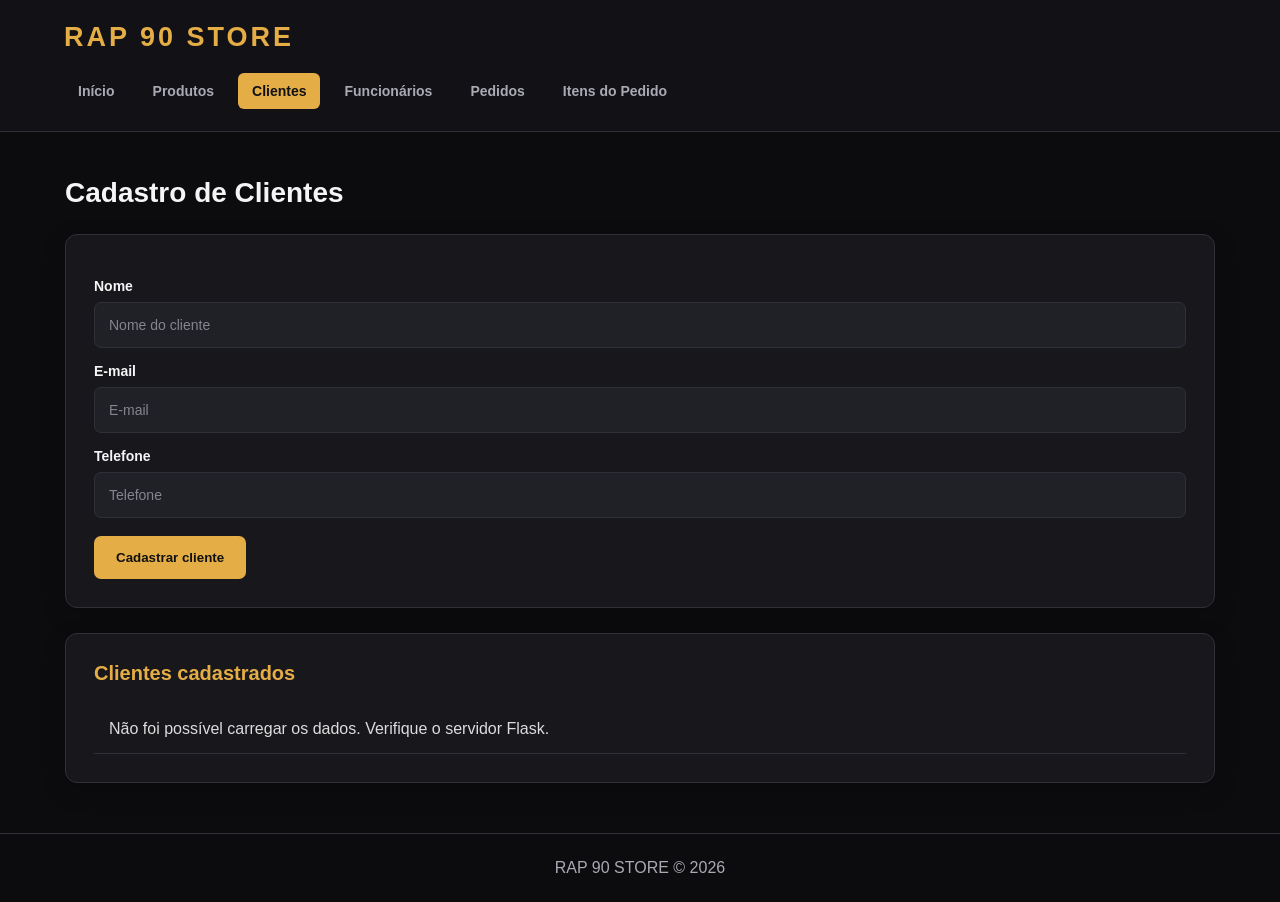
==== pages/clientes.html @ cba88edf "a" ====
<!DOCTYPE html>
<html lang="pt-BR">
<head>
    <meta charset="UTF-8">
    <meta name="viewport" content="width=device-width, initial-scale=1.0">
    <title>Clientes | RAP 90 STORE</title>
    <link rel="stylesheet" href="../style/style.css">
    <script src="../script/script.js" defer></script>
</head>
<body data-page="clientes">

<header>
    <h1>RAP 90 STORE</h1>
    <nav>
        <a href="../index.html">Início</a>
        <a href="produtos.html">Produtos</a>
        <a href="clientes.html" class="active">Clientes</a>
        <a href="funcionarios.html">Funcionários</a>
        <a href="pedidos.html">Pedidos</a>
        <a href="itens-pedido.html">Itens do Pedido</a>
    </nav>
</header>

<main class="container">
    <h2>Cadastro de Clientes</h2>

    <section class="panel">
        <form id="formulario">
            <label>Nome</label>
            <input name="nome" placeholder="Nome do cliente" required>

            <label>E-mail</label>
            <input name="email" type="email" placeholder="E-mail" required>

            <label>Telefone</label>
            <input name="telefone" placeholder="Telefone">

            <button class="btn">Cadastrar cliente</button>
        </form>
    </section>

    <section class="panel">
        <h2>Clientes cadastrados</h2>
        <table>
            <tbody id="tabela-dados"></tbody>
        </table>
    </section>
</main>

<footer>RAP 90 STORE © 2026</footer>

</body>
</html>
---- style/style.css ----
* {
    margin: 0;
    padding: 0;
    box-sizing: border-box;
}

:root {
    --gold: #e5ad45;
    --gold-light: #ffd477;
    --background: #0c0c0f;
    --surface: #17171c;
    --surface-light: #202027;
    --border: #303039;
    --text: #f5f5f5;
    --muted: #aaaab4;
}

body {
    min-height: 100vh;
    background: var(--background);
    color: var(--text);
    font-family: Arial, sans-serif;
}

header {
    background: #121216;
    padding: 22px 5%;
    border-bottom: 1px solid var(--border);
}

header h1 {
    color: var(--gold);
    font-size: 27px;
    letter-spacing: 3px;
    margin-bottom: 20px;
}

nav {
    display: flex;
    flex-wrap: wrap;
    gap: 10px;
}

nav a {
    color: var(--muted);
    text-decoration: none;
    font-size: 14px;
    font-weight: bold;
    padding: 10px 14px;
    border-radius: 6px;
    transition: 0.2s;
}

nav a:hover,
nav a.active {
    background: var(--gold);
    color: #111;
}

.container {
    width: 90%;
    max-width: 1150px;
    margin: 45px auto;
}

.container > h2 {
    font-size: 28px;
    margin-bottom: 25px;
}

.panel {
    background: var(--surface);
    border: 1px solid var(--border);
    border-radius: 12px;
    padding: 28px;
    margin-bottom: 25px;
    box-shadow: 0 8px 25px #00000030;
}

.panel h2 {
    font-size: 20px;
    color: var(--gold);
    margin-bottom: 20px;
}

label {
    display: block;
    font-weight: bold;
    font-size: 14px;
    margin: 15px 0 8px;
}

input,
select,
textarea {
    width: 100%;
    padding: 14px;
    background: var(--surface-light);
    color: white;
    border: 1px solid var(--border);
    border-radius: 7px;
    outline: none;
    font-size: 14px;
}

input:focus,
select:focus,
textarea:focus {
    border-color: var(--gold);
}

input::placeholder {
    color: #85858e;
}

.btn {
    display: inline-block;
    margin-top: 18px;
    padding: 14px 22px;
    background: var(--gold);
    color: #111;
    border: none;
    border-radius: 7px;
    font-weight: bold;
    cursor: pointer;
    transition: 0.2s;
}

.btn:hover {
    background: var(--gold-light);
    transform: translateY(-2px);
}

table {
    width: 100%;
    border-collapse: collapse;
    margin-top: 15px;
    overflow: hidden;
}

th,
td {
    padding: 15px;
    text-align: left;
    border-bottom: 1px solid var(--border);
}

th {
    background: var(--surface-light);
    color: var(--gold);
}

td {
    color: #ddd;
}

#api-status {
    margin-top: 20px;
    color: var(--gold);
}

footer {
    text-align: center;
    padding: 25px;
    color: var(--muted);
    border-top: 1px solid var(--border);
    margin-top: 50px;
}

@media (max-width: 650px) {
    header {
        padding: 20px;
    }

    nav {
        gap: 5px;
    }

    nav a {
        font-size: 12px;
        padding: 9px;
    }

    .container {
        width: 94%;
        margin: 25px auto;
    }

    .panel {
        padding: 18px;
        overflow-x: auto;
    }

    .container > h2 {
        font-size: 23px;
    }

    table {
        min-width: 450px;
    }
}
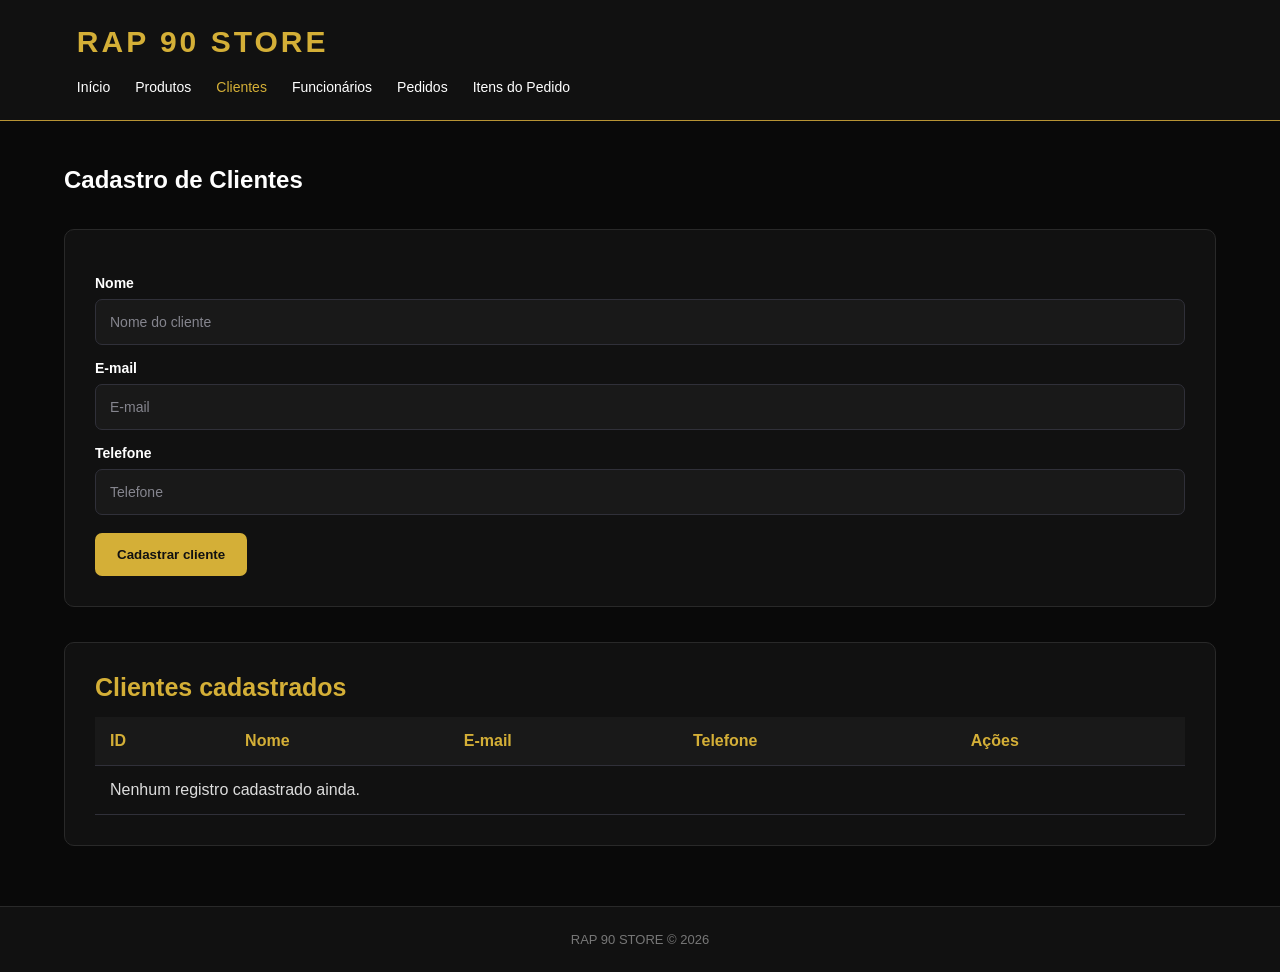
==== commit 90e4bd0c: "Corrige consulta de CEP e atualiza cache do JavaScript" ====
--- a/pages/clientes.html
+++ b/pages/clientes.html
@@ -6,7 +6,7 @@
     <meta name="viewport" content="width=device-width, initial-scale=1.0">
     <title>Clientes | RAP 90 STORE</title>
     <link rel="stylesheet" href="../style/style.css">
-    <script src="../script/script.js" defer></script>
+    <script src="../script/script.js?v=3" defer></script>
 </head>
 <body data-page="clientes">
 
--- a/style/style.css
+++ b/style/style.css
@@ -1,4 +1,3 @@
-
 * {
     margin: 0;
     padding: 0;
@@ -6,32 +5,32 @@
 }
 
 :root {
-    --gold: #e5ad45;
-    --gold-light: #ffd477;
-    --background: #0c0c0f;
-    --surface: #17171c;
-    --surface-light: #202027;
+    --gold: #d4af37;
+    --gold-light: #f0ce68;
+    --background: #090909;
+    --surface: #111111;
+    --surface-light: #191919;
     --border: #303039;
-    --text: #f5f5f5;
-    --muted: #aaaab4;
+    --text: #ffffff;
+    --muted: #aaaaaa;
 }
 
 body {
     min-height: 100vh;
     background: var(--background);
     color: var(--text);
-    font-family: Arial, sans-serif;
+    font-family: Arial, Helvetica, sans-serif;
 }
 
 header {
-    background: #121216;
-    padding: 22px 5%;
-    border-bottom: 1px solid var(--border);
+    background: #111111;
+    border-bottom: 1px solid #b89435;
+    padding: 25px 6%;
 }
 
 header h1 {
     color: var(--gold);
-    font-size: 27px;
+    font-size: 30px;
     letter-spacing: 3px;
     margin-bottom: 20px;
 }
@@ -39,61 +38,140 @@
 nav {
     display: flex;
     flex-wrap: wrap;
-    gap: 10px;
+    gap: 12px 25px;
 }
 
 nav a {
-    color: var(--muted);
+    color: var(--text);
     text-decoration: none;
     font-size: 14px;
-    font-weight: bold;
-    padding: 10px 14px;
-    border-radius: 6px;
-    transition: 0.2s;
+    transition: 0.3s;
 }
 
 nav a:hover,
 nav a.active {
-    background: var(--gold);
-    color: #111;
+    color: var(--gold);
 }
 
 .container {
     width: 90%;
-    max-width: 1150px;
+    max-width: 1200px;
     margin: 45px auto;
 }
 
-.container > h2 {
-    font-size: 28px;
+.hero {
+    padding: 85px 45px;
+    background: linear-gradient(135deg, #191919, #080808);
+    border: 1px solid #292929;
+    border-left: 4px solid var(--gold);
+    border-radius: 10px;
+}
+
+.hero .subtitulo {
+    color: var(--gold);
+    font-size: 13px;
+    letter-spacing: 4px;
+    margin-bottom: 20px;
+}
+
+.hero h2 {
+    max-width: 650px;
+    font-size: 45px;
+    line-height: 1.2;
+    margin-bottom: 20px;
+}
+
+.hero p {
+    max-width: 650px;
+    color: #bbbbbb;
+    line-height: 1.8;
     margin-bottom: 25px;
 }
 
+.btn {
+    display: inline-block;
+    margin-top: 18px;
+    padding: 14px 22px;
+    background: var(--gold);
+    color: #111111;
+    border: none;
+    border-radius: 7px;
+    text-decoration: none;
+    font-weight: bold;
+    cursor: pointer;
+    transition: 0.2s;
+}
+
+.btn:hover {
+    background: var(--gold-light);
+    transform: translateY(-2px);
+}
+
 .panel {
+    margin-top: 35px;
+    margin-bottom: 25px;
+    padding: 30px;
     background: var(--surface);
-    border: 1px solid var(--border);
-    border-radius: 12px;
-    padding: 28px;
-    margin-bottom: 25px;
-    box-shadow: 0 8px 25px #00000030;
+    border: 1px solid #292929;
+    border-radius: 10px;
 }
 
 .panel h2 {
+    color: var(--gold);
+    margin-bottom: 15px;
+    font-size: 25px;
+}
+
+.panel > p {
+    color: var(--muted);
+    margin-bottom: 20px;
+    line-height: 1.6;
+}
+
+.cards {
+    display: grid;
+    grid-template-columns: repeat(auto-fit, minmax(220px, 1fr));
+    gap: 20px;
+    margin-top: 25px;
+}
+
+.card {
+    display: block;
+    padding: 25px;
+    background: var(--surface-light);
+    border: 1px solid #333333;
+    border-radius: 8px;
+    color: var(--text);
+    text-decoration: none;
+    transition: 0.3s;
+}
+
+.card:hover {
+    border-color: var(--gold);
+    transform: translateY(-5px);
+    background: #202020;
+}
+
+.card h3 {
+    color: var(--gold);
     font-size: 20px;
-    color: var(--gold);
-    margin-bottom: 20px;
+    margin-bottom: 12px;
+}
+
+.card p {
+    color: var(--muted);
+    font-size: 14px;
+    line-height: 1.6;
 }
 
 label {
     display: block;
+    margin: 15px 0 8px;
+    font-size: 14px;
     font-weight: bold;
-    font-size: 14px;
-    margin: 15px 0 8px;
-}
-
-input,
-select,
-textarea {
+}
+
+input, select, textarea {
     width: 100%;
     padding: 14px;
     background: var(--surface-light);
@@ -104,43 +182,21 @@
     font-size: 14px;
 }
 
-input:focus,
-select:focus,
-textarea:focus {
+input:focus, select:focus, textarea:focus {
     border-color: var(--gold);
 }
 
 input::placeholder {
     color: #85858e;
-}
-
-.btn {
-    display: inline-block;
-    margin-top: 18px;
-    padding: 14px 22px;
-    background: var(--gold);
-    color: #111;
-    border: none;
-    border-radius: 7px;
-    font-weight: bold;
-    cursor: pointer;
-    transition: 0.2s;
-}
-
-.btn:hover {
-    background: var(--gold-light);
-    transform: translateY(-2px);
 }
 
 table {
     width: 100%;
     border-collapse: collapse;
     margin-top: 15px;
-    overflow: hidden;
-}
-
-th,
-td {
+}
+
+th, td {
     padding: 15px;
     text-align: left;
     border-bottom: 1px solid var(--border);
@@ -152,51 +208,53 @@
 }
 
 td {
-    color: #ddd;
-}
-
-#api-status {
-    margin-top: 20px;
-    color: var(--gold);
+    color: #dddddd;
+}
+
+#api-status, #cep-resultado {
+    margin-top: 15px;
+    color: var(--gold);
+    line-height: 1.6;
 }
 
 footer {
+    margin-top: 60px;
+    padding: 25px;
     text-align: center;
-    padding: 25px;
-    color: var(--muted);
-    border-top: 1px solid var(--border);
-    margin-top: 50px;
+    background: var(--surface);
+    border-top: 1px solid #292929;
+    color: #777777;
+    font-size: 13px;
 }
 
 @media (max-width: 650px) {
-    header {
-        padding: 20px;
-    }
-
-    nav {
-        gap: 5px;
-    }
-
-    nav a {
-        font-size: 12px;
-        padding: 9px;
-    }
-
-    .container {
-        width: 94%;
-        margin: 25px auto;
-    }
-
-    .panel {
-        padding: 18px;
-        overflow-x: auto;
-    }
-
-    .container > h2 {
-        font-size: 23px;
-    }
-
-    table {
-        min-width: 450px;
-    }
-}
+    header { padding: 20px; }
+    header h1 { font-size: 24px; }
+    nav { gap: 12px; }
+    .container { width: 94%; margin: 25px auto; }
+    .hero { padding: 45px 25px; }
+    .hero h2 { font-size: 32px; }
+    .panel { padding: 20px; overflow-x: auto; }
+    table { min-width: 450px; }
+}
+
+
+.btn-excluir {
+    margin: 0;
+    padding: 8px 12px;
+    background: #8f2525;
+    color: #ffffff;
+    font-size: 12px;
+}
+
+.btn-excluir:hover {
+    background: #b83232;
+}
+
+table {
+    min-width: 520px;
+}
+
+.panel:has(table) {
+    overflow-x: auto;
+}
